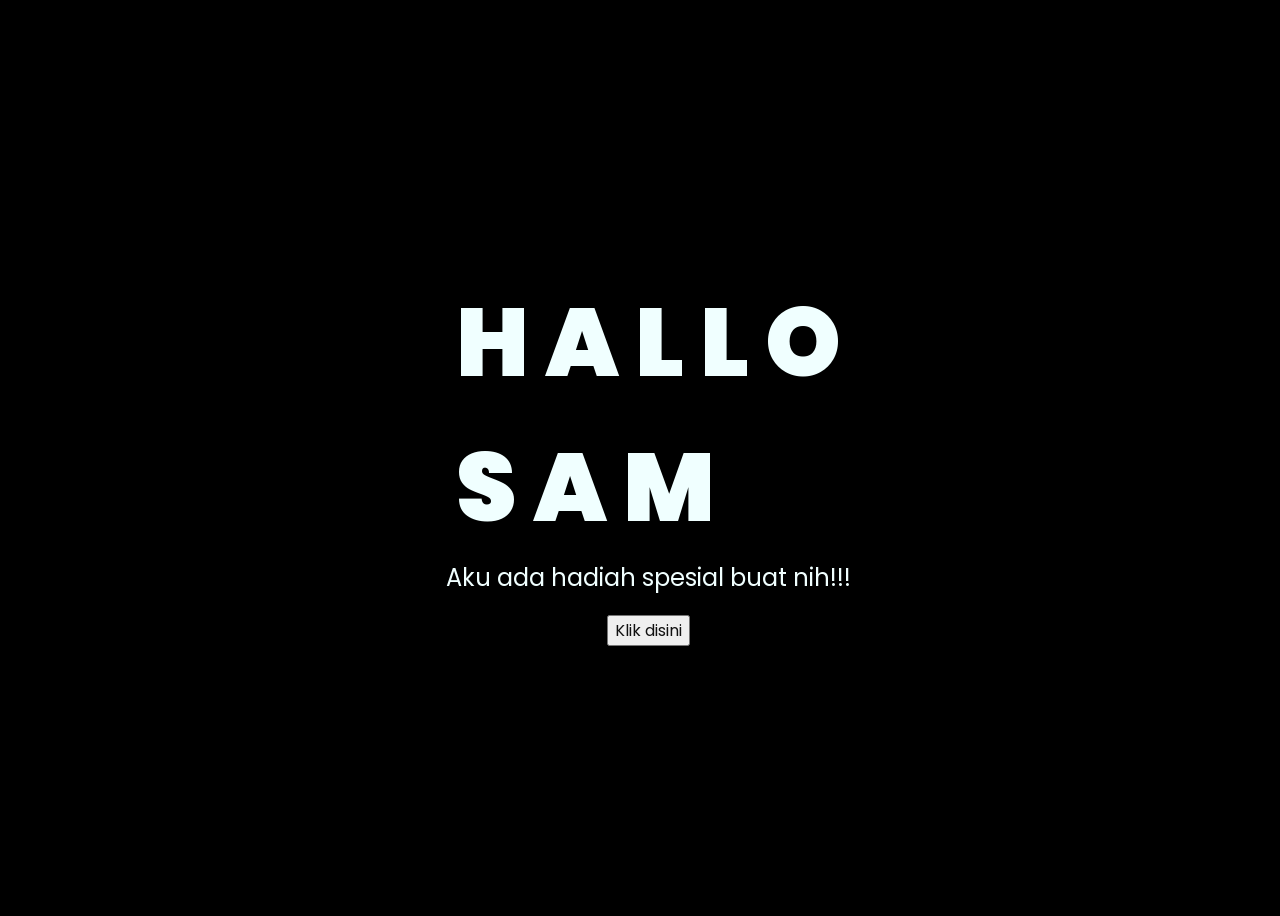
==== index.html @ 96b72aa5 "Add files via upload" ====
<!DOCTYPE html>
<html lang="en">
  <head>
    <meta charset="UTF-8" />
    <meta http-equiv="X-UA-Compatible" content="IE=edge" />
    <meta name="viewport" content="width=device-width, initial-scale=1.0" />
    <link rel="stylesheet" href="css/style.css" />
    <link rel="icon" href="img/flowers.png" type="image/x-icon" />
    <title>Flowers</title>
  </head>
  <body>
    <div class="greetings">
      <!-- silahkan menambah kata sesuai keinginan dengan <span>text...</span -->
      <span>H</span>
      <span>A</span>
      <span>L</span>
      <span>L</span>
      <span>O</span><br />
      <span>S</span>
      <span>A</span>
      <span>M</span>
    </div>
    <div class="description">
      <span>Aku ada hadiah spesial buat nih!!!</span>
    </div>
    <div class="button">
      <button>
        <a href="flower.html">Klik disini</a>
      </button>
    </div>
  </body>
</html>
---- css/style.css ----
@import url("https://fonts.googleapis.com/css2?family=Poppins:ital,wght@0,500;1,900&display=swap");
* {
  font-family: "Poppins", cursive;
}
body {
  color: azure;
  width: 100%;
  height: 100vh;
  display: flex;
  flex-direction: column;
  align-items: center;
  justify-content: center;
  background-color: black;
}
.greetings {
  font-size: 6rem;
  font-weight: 900;
}
.greetings > span {
  animation: glow 2.5s ease-out infinite;
}
.greetings .ayang {
  animation: glows 2.5s ease-out infinite;
}
@keyframes glow {
  0%,
  100% {
    color: #fff;
    text-shadow: 0 0 12px #39c6d6, 0 0 50px #39c6d6, 0 0 100px #39c6d6;
  }
  10%,
  90% {
    color: #111;
    text-shadow: none;
  }
}
.greetings > span:nth-child(1) {
  animation-delay: 0.1s;
}
.greetings > span:nth-child(2) {
  animation-delay: 0.2s;
}
.greetings > span:nth-child(3) {
  animation-delay: 0.3s;
}
.greetings > span:nth-child(4) {
  animation-delay: 0.4s;
}
.greetings > span:nth-child(5) {
  animation-delay: 0.5s;
}

.greetings > span:nth-child(7) {
  animation-delay: 0.7s;
}
.greetings > span:nth-child(8) {
  animation-delay: 0.8s;
}
.greetings > span:nth-child(9) {
  animation-delay: 0.9s;
}
.greetings > span:nth-child(10) {
  animation-delay: 1s;
}
.greetings > span:nth-child(11) {
  animation-delay: 1.1s;
}

.description {
  font-size: 1.5rem;
  margin-bottom: 20px;
}

.button a {
  text-decoration: none;
  font-size: 1rem;
  color: #111;
}

@media screen and (max-width: 574px) {
  .greetings {
    display: block;
    font-size: 3rem;
    font-weight: 500;
    text-align: center;
  }
  .description {
    font-size: 1rem;
  }

  .button a {
    font-size: 0.5rem;
  }
}
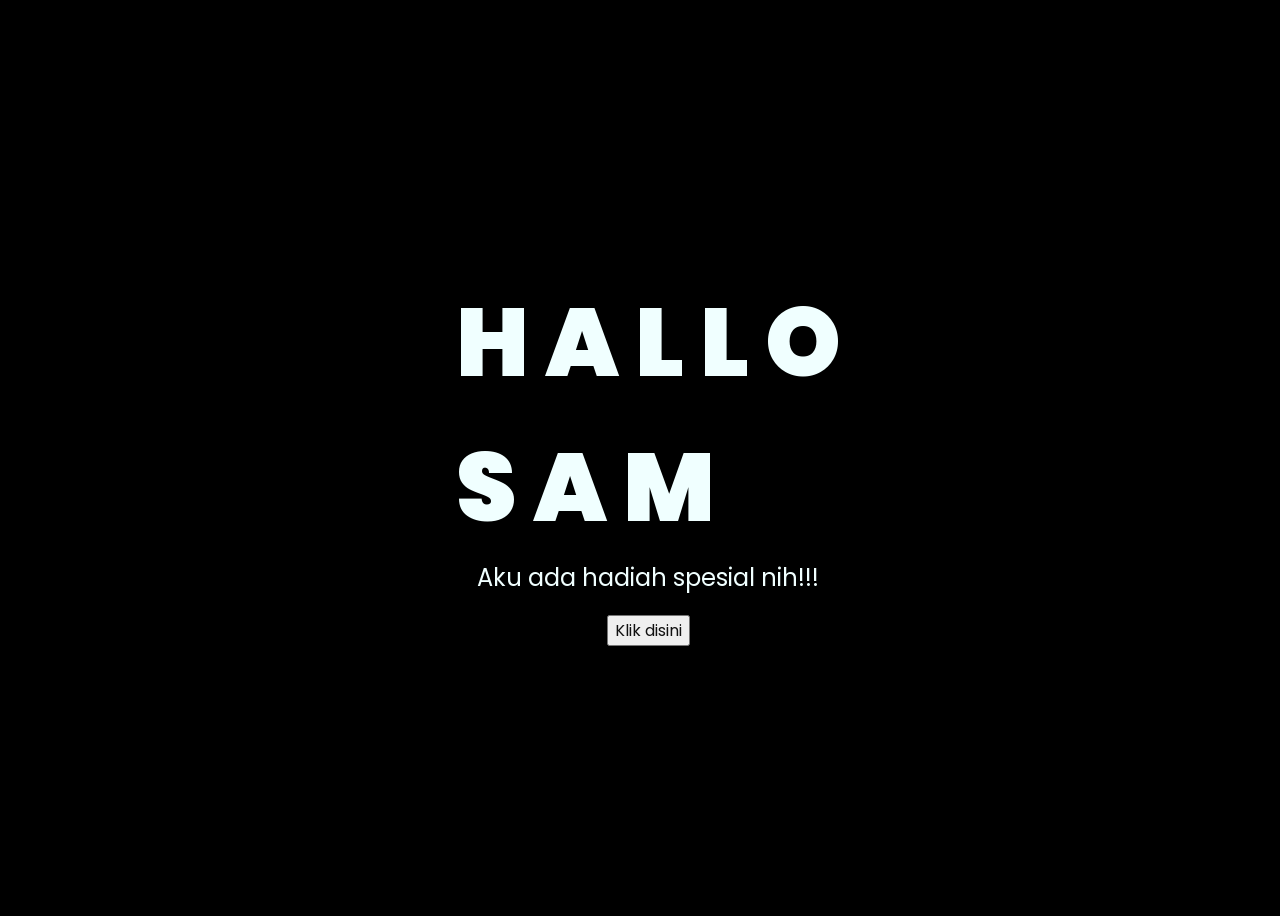
==== commit 1f7fd6fa: "Update index.html" ====
--- a/index.html
+++ b/index.html
@@ -21,7 +21,7 @@
       <span>M</span>
     </div>
     <div class="description">
-      <span>Aku ada hadiah spesial buat nih!!!</span>
+      <span>Aku ada hadiah spesial nih!!!</span>
     </div>
     <div class="button">
       <button>
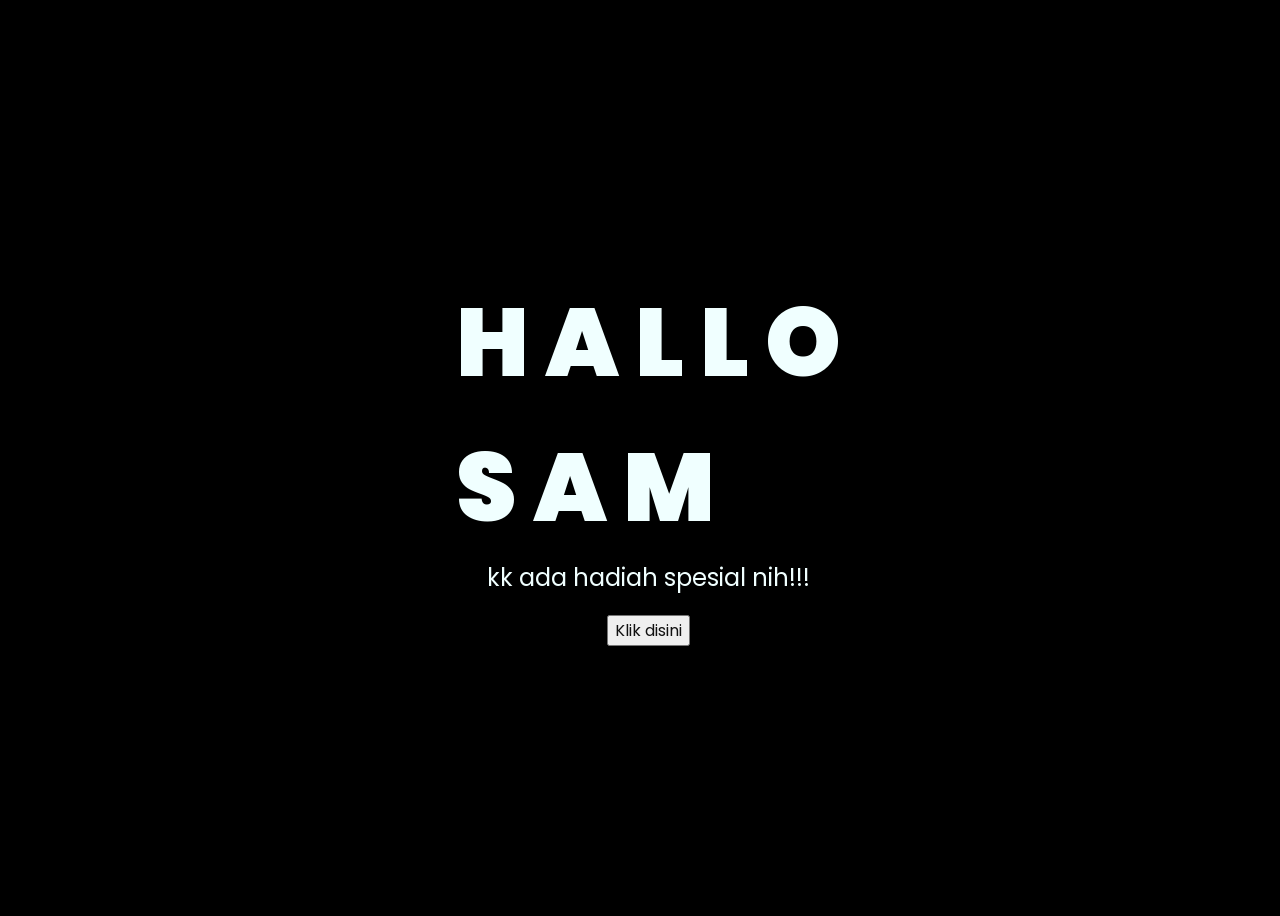
==== commit ccfc6107: "Update index.html" ====
--- a/index.html
+++ b/index.html
@@ -21,7 +21,7 @@
       <span>M</span>
     </div>
     <div class="description">
-      <span>Aku ada hadiah spesial nih!!!</span>
+      <span>kk ada hadiah spesial nih!!!</span>
     </div>
     <div class="button">
       <button>
